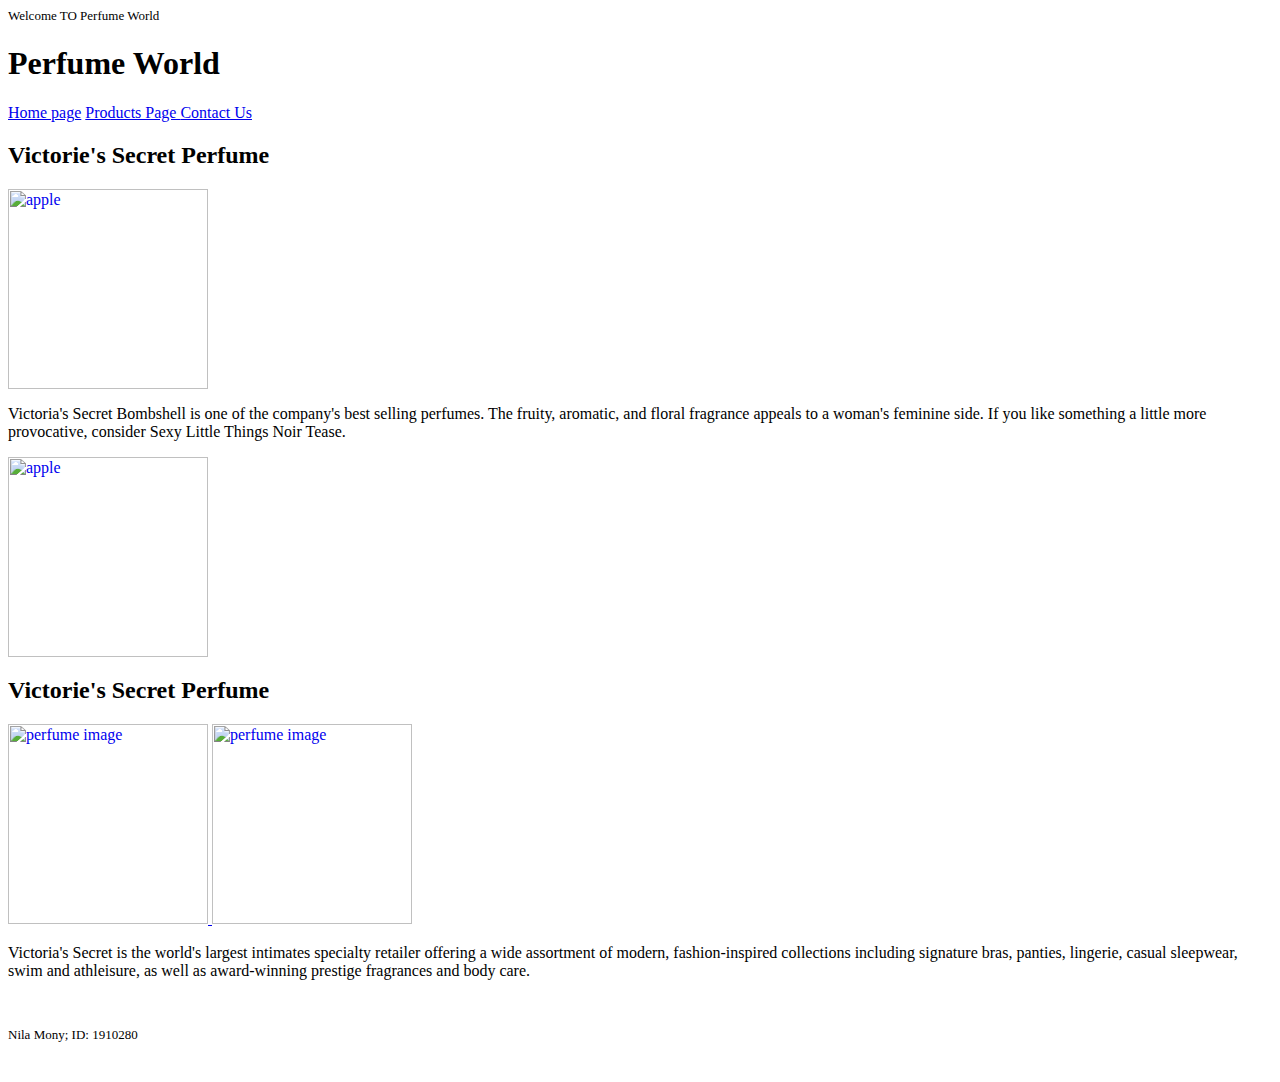
==== Index.html @ ffa180bd "Update Index.html" ====
<html>
    <html lang="en">
    <head>
        <meta charset="UTF-8">
        <meta name="viewport" content="width=device-width, initial-scale=1.0">
        <title> MIS Mid </title>
        <link rel="stylesheet" href="index.css">
    </head>
    <body>
        <!--Nazma Rima, ID: 2021505 -->
        <header class="text">
            <p style="font-size: small;"> Welcome TO Perfume World </p>
        </header>
        <h1> Perfume World </h1>
        <div class="navbar">
            <a href="index.html">Home page</a>
            <a href="index2.html"> Products Page </a>
            <a href="index3.html"> Contact Us </a>
            </div>
            <h2> Victorie's Secret Perfume </h2>
          <div class="content">
            <a href="https://www.victoriassecret.com/bd/vs/beauty/perfume?gclid=CjwKCAiA6byqBhAWEiwAnGCA4OQY_1y6c2oRqa5kraeIj1lC31xWBW4hKMOEsOartHZ5qhGzgAHc9BoC8VsQAvD_BwE&gclsrc=aw.ds&scroll=true">
          <img src="images/image-1.jpg" alt="apple" width="200px" height="200px" style="margin-right: 20px">
          </a>
          <p> Victoria's Secret Bombshell is one of the company's best selling perfumes. The fruity, aromatic, and floral fragrance appeals to a woman's feminine side. If you like something a little more provocative, consider Sexy Little Things Noir Tease.
          </p> 
          <a href="https://www.victoriassecret.com/bd/vs/beauty/perfume?gclid=CjwKCAiA6byqBhAWEiwAnGCA4OQY_1y6c2oRqa5kraeIj1lC31xWBW4hKMOEsOartHZ5qhGzgAHc9BoC8VsQAvD_BwE&gclsrc=aw.ds&scroll=true">
         <img src="images/image-4.jfif" alt="apple" width="200px" height="200px" style="margin-right: 20px">
         </a>
    </div>
        <div class="content2">
            <div class="image-container">
                <h2> Victorie's Secret Perfume </h2>
                <a href="https://www.victoriassecret.com/bd/vs/beauty/perfume?gclid=CjwKCAiA6byqBhAWEiwAnGCA4OQY_1y6c2oRqa5kraeIj1lC31xWBW4hKMOEsOartHZ5qhGzgAHc9BoC8VsQAvD_BwE&gclsrc=aw.ds&scroll=true">
                <img src="image/image-2.jpg" alt="perfume image" width="200px" height="200px"> 
                <img src="image/image-1.jpg" alt="perfume image" width="200px" height="200px">
                </a>
            </div>
            <div class="text-container">
                <p> 
                    Victoria's Secret is the world's largest intimates specialty retailer offering a wide assortment of modern, fashion-inspired collections including signature bras, panties, lingerie, casual sleepwear, swim and athleisure, as well as award-winning prestige fragrances and body care.
                </p>
        
            </div>
            <br>
    <footer class="text">
        <p style="font-size: small;"> Nila Mony; ID: 1910280 </p>
    </footer>
    <br>
        </div>
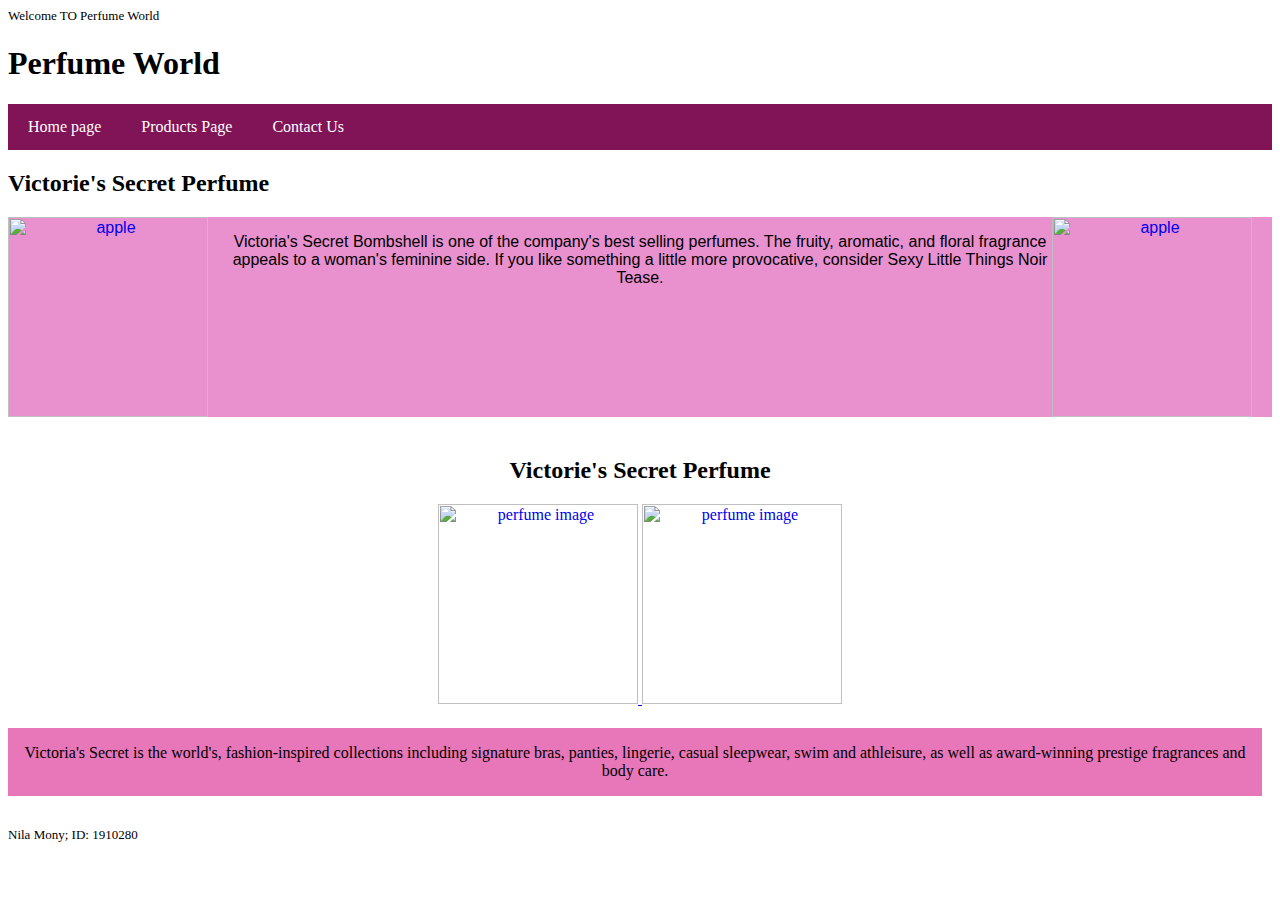
==== commit 1b582ed1: "Update Index.html" ====
--- a/Index.html
+++ b/Index.html
@@ -38,7 +38,7 @@
             </div>
             <div class="text-container">
                 <p> 
-                    Victoria's Secret is the world's largest intimates specialty retailer offering a wide assortment of modern, fashion-inspired collections including signature bras, panties, lingerie, casual sleepwear, swim and athleisure, as well as award-winning prestige fragrances and body care.
+                    Victoria's Secret is the world's, fashion-inspired collections including signature bras, panties, lingerie, casual sleepwear, swim and athleisure, as well as award-winning prestige fragrances and body care.
                 </p>
         
             </div>
--- a/index.css
+++ b/index.css
@@ -0,0 +1,45 @@
+.navbar {
+    overflow: hidden; 
+    background-color: rgb(128, 20, 86); 
+  }
+  
+  
+  .navbar a {
+    float: left; 
+    display: block; 
+    color: white; 
+    text-align: center; 
+    padding: 14px 20px; 
+    text-decoration: none; 
+  }
+  
+  
+  .navbar a.right {
+    float: right; 
+  }
+  
+  .navbar a:hover {
+    background-color: #ddd; 
+    color: rgb(188, 73, 73); 
+  }
+  .content{
+    font-family: 'Gill Sans', 'Gill Sans MT', Calibri, 'Trebuchet MS', sans-serif;
+    font-size: medium;
+    display: flex;
+    border: 1px;
+    background-color: rgb(233, 144, 206);
+    text-align: center;
+  
+  }
+  .text-container {
+    display: grid;
+    background-color: rgb(232, 119, 185);
+    margin-right:10px;
+    text-align: center;
+  }
+  
+    .image-container {
+    text-align: center; 
+    margin: 0 auto; 
+    padding: 20px; 
+  }
